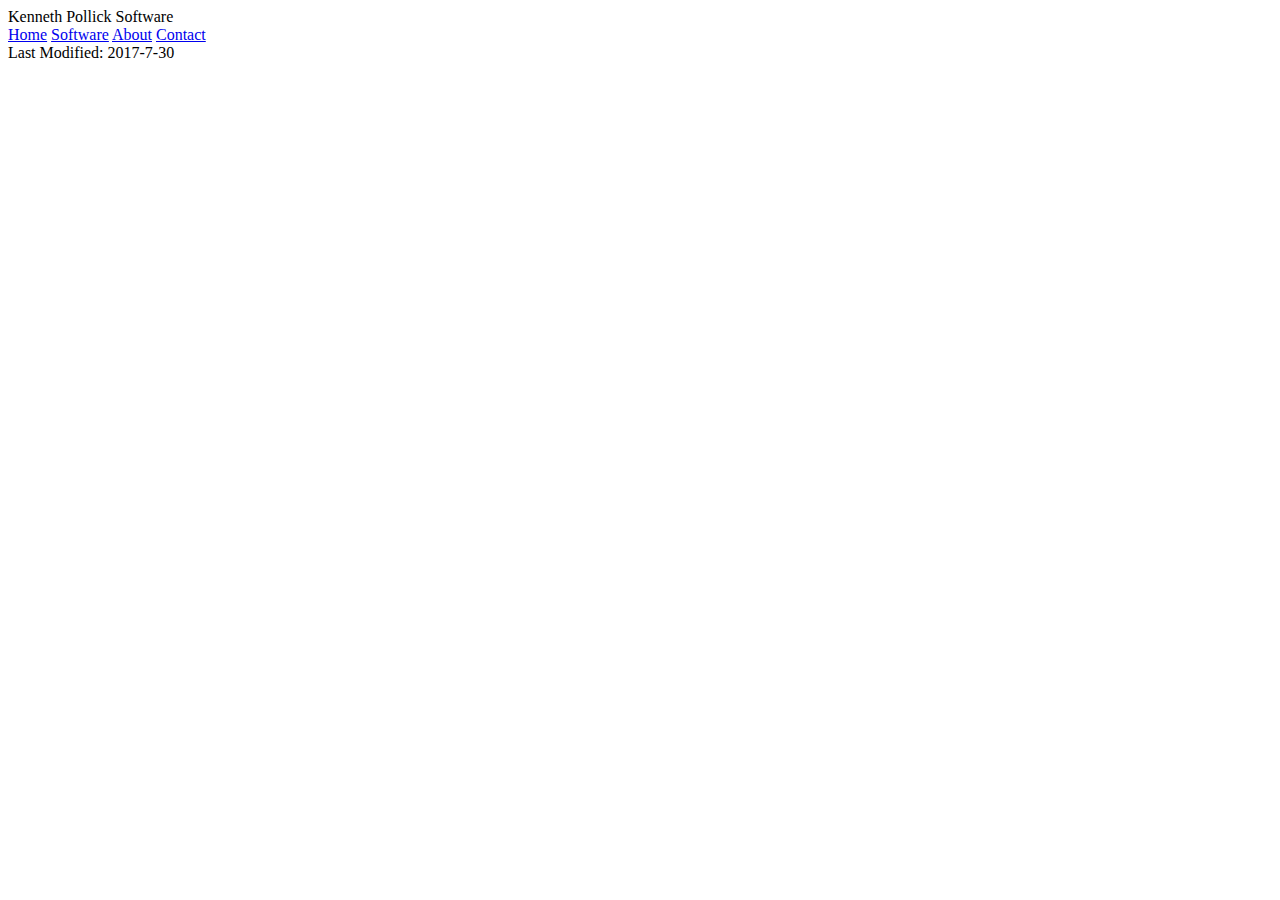
==== about.html @ dcc93823 "pages set up" ====
<!DOCTYPE html>

<!---------------------------------------------
 -AUTHOR:   Kenneth Pollick
 -DATE:     2017-7-30
---------------------------------------------->

<html>
<head>
    <title>Kenneth Pollick Software - About</title>
    <style>
    #body {
        text-align: center;
    }
    </style>
</head>



<body>
<!-- Site Header -->
<div id="header">
    <span id="company-name" class="header">Kenneth Pollick Software</span>
    <br>
    <div id="intrasite-links" class="header">
        <span id="home" class="intrasite-links"><a id="home" class="intrasite-link" href="index.html">Home</a></span>
        <span id="software" class="intrasite-links"><a id="software" class="intrasite-link" href="software.html">Software</a></span>
        <span id="about" class="intrasite-links"><a id="about" class="intrasite-link" href="about.html">About</a></span>
        <span id="contact" class="intrasite-links"><a id="contact" class="intrasite-link" href="contact.html">Contact</a></span>
    </div>
</div>



<!-- Page-specific Body -->
<div id="body">
</div>



<!-- Site Footer -->
<div id="footer">
    <span id="top" class="footer">Last Modified: 2017-7-30</span>
</div>
</body>

</html>
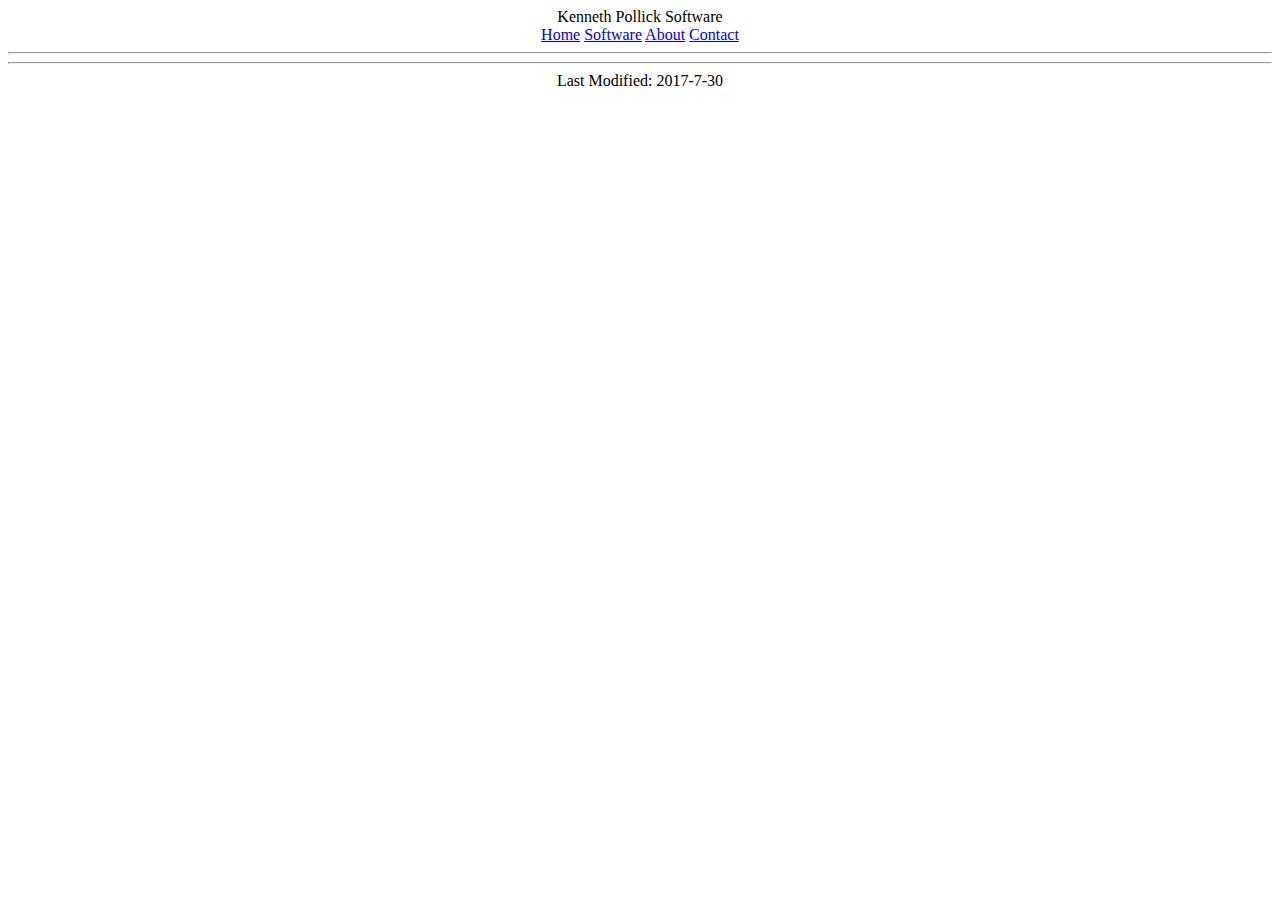
==== commit 184a80e5: "re-did Contact page" ====
--- a/about.html
+++ b/about.html
@@ -9,7 +9,7 @@
 <head>
     <title>Kenneth Pollick Software - About</title>
     <style>
-    #body {
+    body {
         text-align: center;
     }
     </style>
@@ -29,6 +29,7 @@
         <span id="contact" class="intrasite-links"><a id="contact" class="intrasite-link" href="contact.html">Contact</a></span>
     </div>
 </div>
+<hr>
 
 
 
@@ -38,6 +39,7 @@
 
 
 
+<hr>
 <!-- Site Footer -->
 <div id="footer">
     <span id="top" class="footer">Last Modified: 2017-7-30</span>
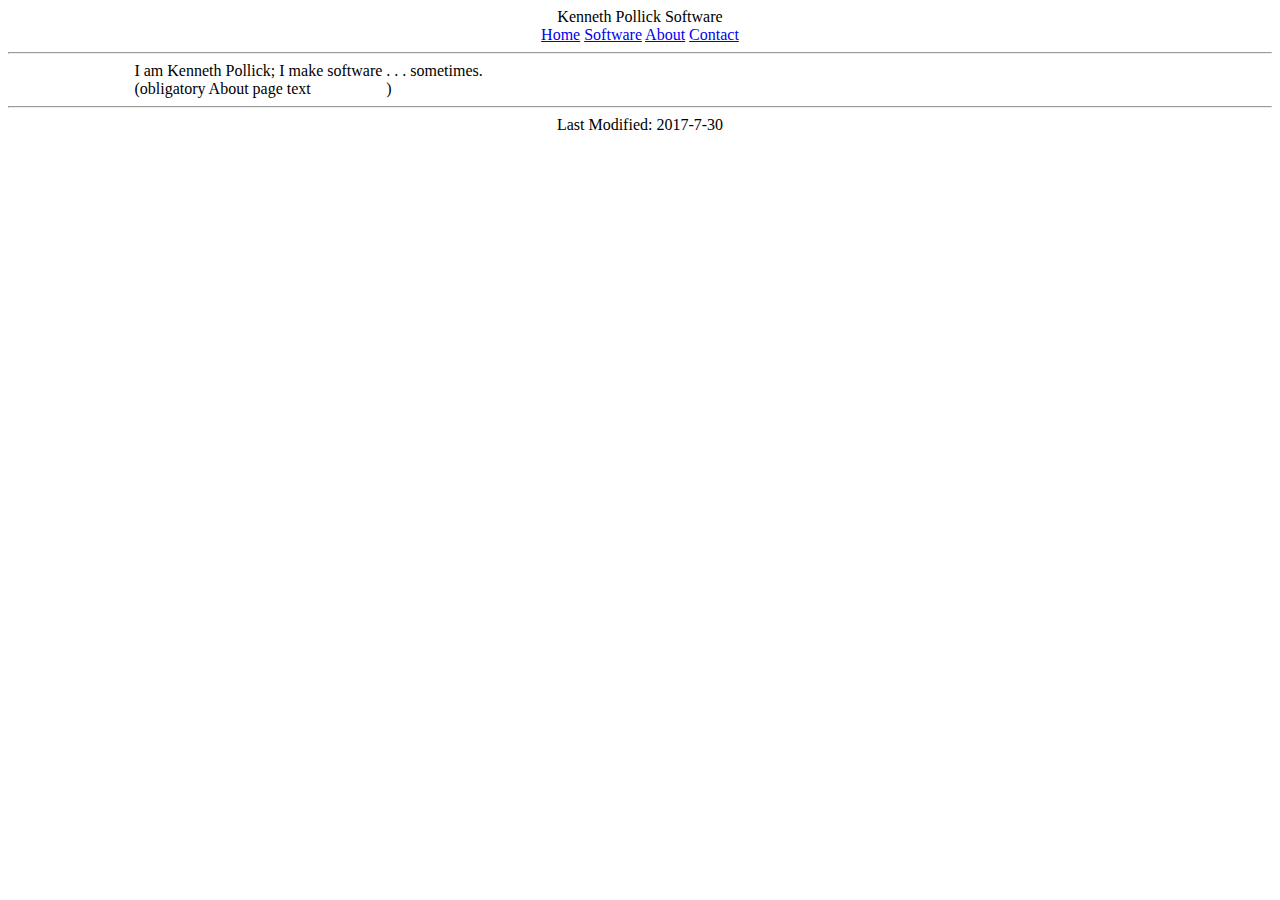
==== commit 5617de81: "updated About page" ====
--- a/about.html
+++ b/about.html
@@ -8,9 +8,11 @@
 <html>
 <head>
     <title>Kenneth Pollick Software - About</title>
+    <link rel="stylesheet" type="text/css" href="style.css">
+
     <style>
-    body {
-        text-align: center;
+    #hidden {
+        color: white;
     }
     </style>
 </head>
@@ -35,6 +37,7 @@
 
 <!-- Page-specific Body -->
 <div id="body">
+I am Kenneth Pollick; I make software . . . sometimes.<br>(obligatory About page text <span id="hidden" class="body">hidden text</span>)
 </div>
 
 
--- a/style.css
+++ b/style.css
@@ -0,0 +1,11 @@
+#header {
+    text-align: center;
+}
+#body {
+    text-align: left;
+    width: 80%;
+    margin: auto;
+}
+#footer {
+    text-align: center;
+}
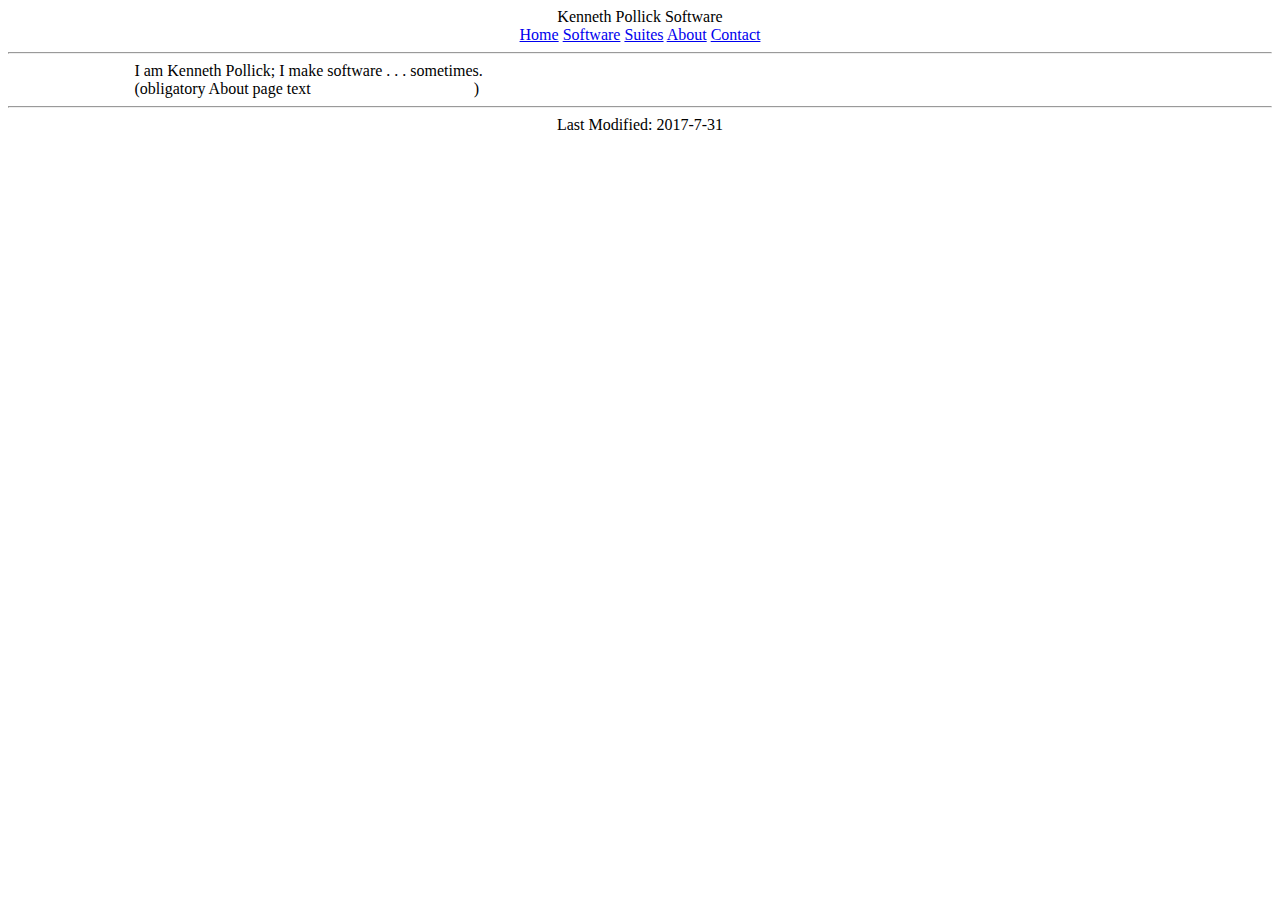
==== commit c9be1096: "added first update" ====
--- a/about.html
+++ b/about.html
@@ -2,7 +2,7 @@
 
 <!---------------------------------------------
  -AUTHOR:   Kenneth Pollick
- -DATE:     2017-7-30
+ -DATE:     2017-7-31
 ---------------------------------------------->
 
 <html>
@@ -27,6 +27,7 @@
     <div id="intrasite-links" class="header">
         <span id="home" class="intrasite-links"><a id="home" class="intrasite-link" href="index.html">Home</a></span>
         <span id="software" class="intrasite-links"><a id="software" class="intrasite-link" href="software.html">Software</a></span>
+        <span id="suites" class="intrasite-links"><a id="suites" class="intrasite-link" href="suites.html">Suites</a></span>
         <span id="about" class="intrasite-links"><a id="about" class="intrasite-link" href="about.html">About</a></span>
         <span id="contact" class="intrasite-links"><a id="contact" class="intrasite-link" href="contact.html">Contact</a></span>
     </div>
@@ -37,7 +38,7 @@
 
 <!-- Page-specific Body -->
 <div id="body">
-I am Kenneth Pollick; I make software . . . sometimes.<br>(obligatory About page text <span id="hidden" class="body">hidden text</span>)
+I am Kenneth Pollick; I make software . . . sometimes.<br>(obligatory About page text <span id="hidden" class="body">1337 h4x0rz' hidden text</span>)
 </div>
 
 
@@ -45,7 +46,7 @@
 <hr>
 <!-- Site Footer -->
 <div id="footer">
-    <span id="top" class="footer">Last Modified: 2017-7-30</span>
+    <span id="top" class="footer">Last Modified: 2017-7-31</span>
 </div>
 </body>
 
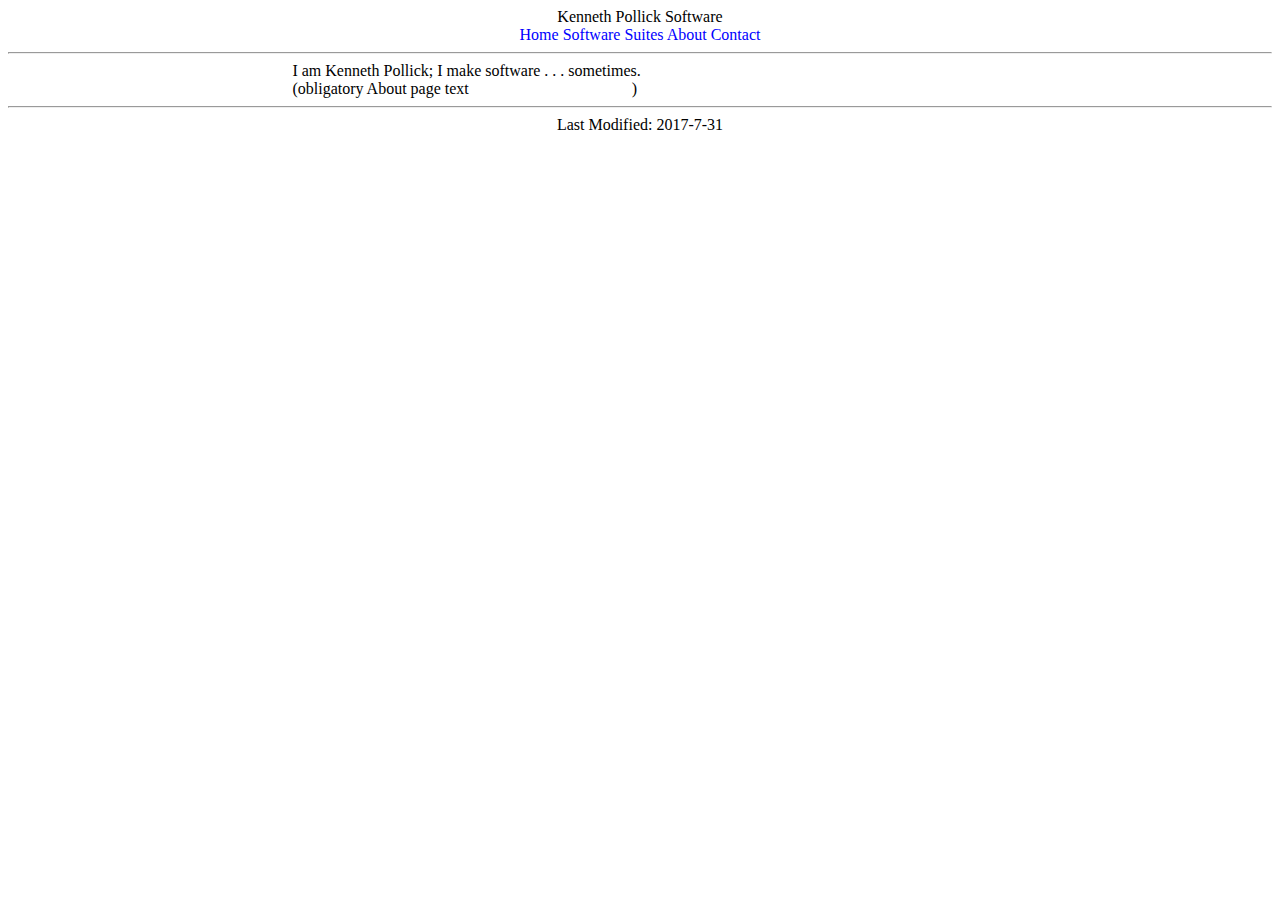
==== commit c1f636c1: "added another new software to the site" ====
--- a/about.html
+++ b/about.html
@@ -22,7 +22,7 @@
 <body>
 <!-- Site Header -->
 <div id="header">
-    <span id="company-name" class="header">Kenneth Pollick Software</span>
+    <span id="org-name" class="header">Kenneth Pollick Software</span>
     <br>
     <div id="intrasite-links" class="header">
         <span id="home" class="intrasite-links"><a id="home" class="intrasite-link" href="index.html">Home</a></span>
--- a/style.css
+++ b/style.css
@@ -3,9 +3,14 @@
 }
 #body {
     text-align: left;
-    width: 80%;
+    width: 55%;
     margin: auto;
 }
 #footer {
     text-align: center;
 }
+
+a {
+    color: blue;
+    text-decoration: none;
+}
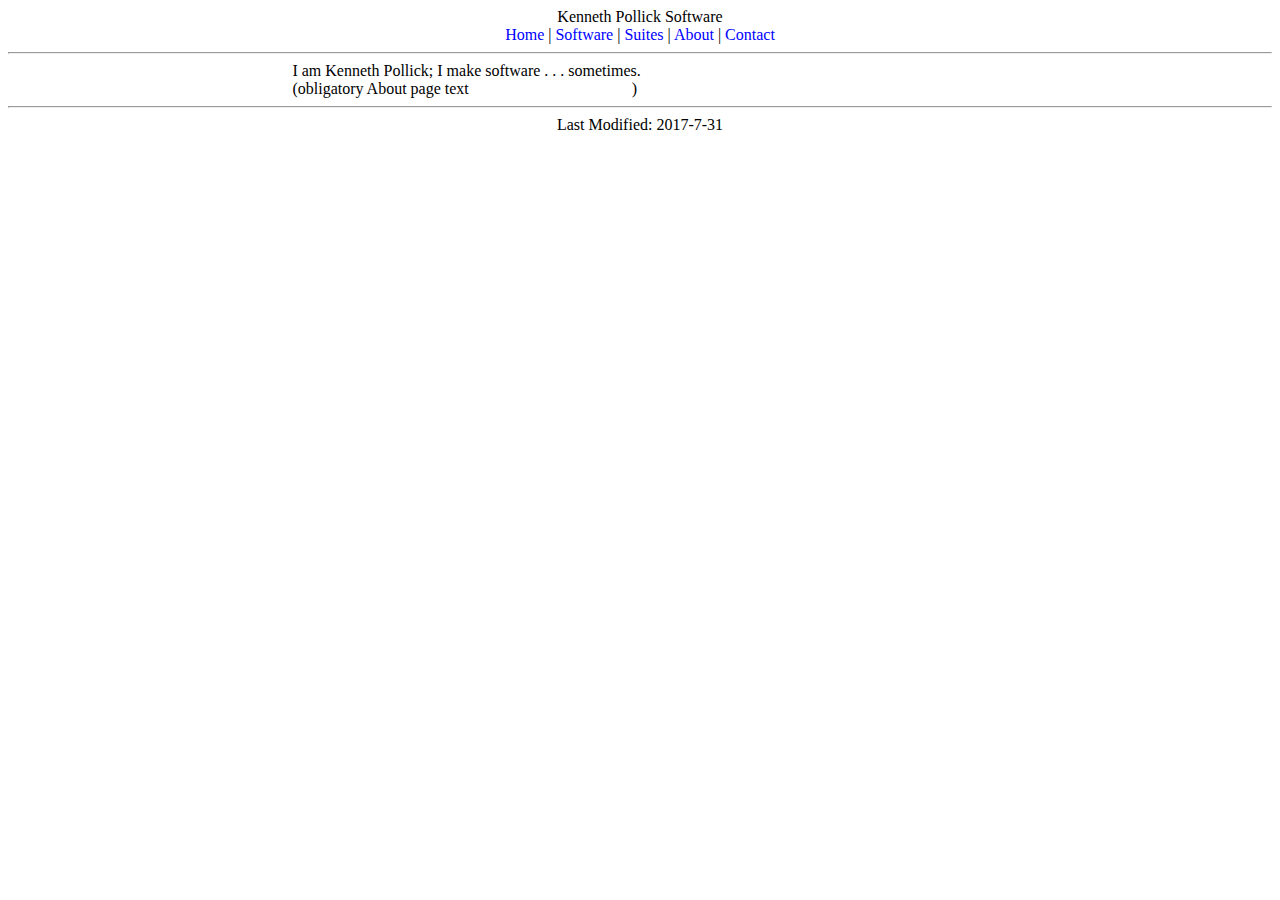
==== commit 69782e72: "added dividers between intrasite links" ====
--- a/about.html
+++ b/about.html
@@ -26,9 +26,13 @@
     <br>
     <div id="intrasite-links" class="header">
         <span id="home" class="intrasite-links"><a id="home" class="intrasite-link" href="index.html">Home</a></span>
+        <span>&vert;</span>
         <span id="software" class="intrasite-links"><a id="software" class="intrasite-link" href="software.html">Software</a></span>
+        <span>&vert;</span>
         <span id="suites" class="intrasite-links"><a id="suites" class="intrasite-link" href="suites.html">Suites</a></span>
+        <span>&vert;</span>
         <span id="about" class="intrasite-links"><a id="about" class="intrasite-link" href="about.html">About</a></span>
+        <span>&vert;</span>
         <span id="contact" class="intrasite-links"><a id="contact" class="intrasite-link" href="contact.html">Contact</a></span>
     </div>
 </div>
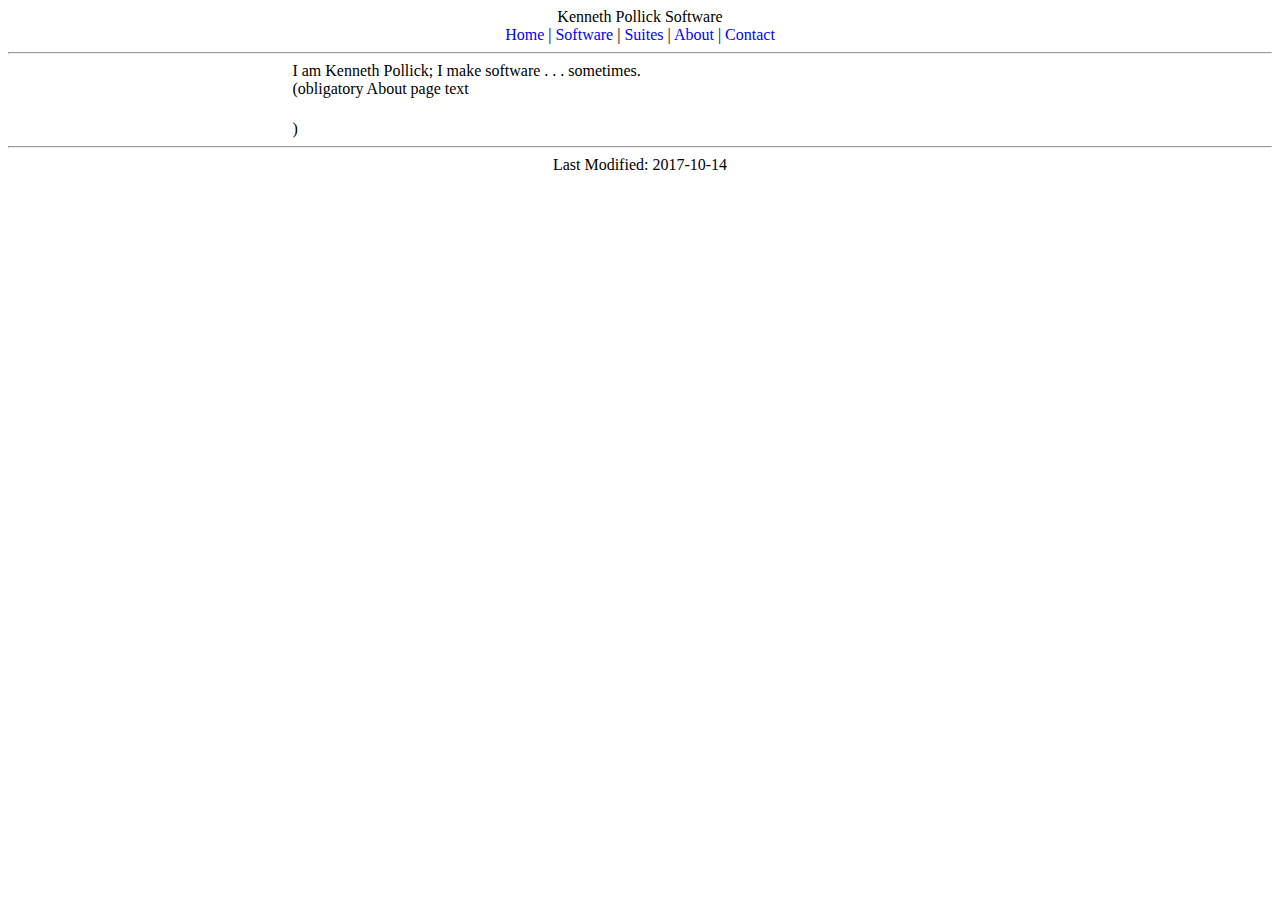
==== commit 7bc10f7b: "Is hit Aprill?" ====
--- a/about.html
+++ b/about.html
@@ -2,7 +2,7 @@
 
 <!---------------------------------------------
  -AUTHOR:   Kenneth Pollick
- -DATE:     2017-7-31
+ -DATE:     2017-10-14
 ---------------------------------------------->
 
 <html>
@@ -42,7 +42,7 @@
 
 <!-- Page-specific Body -->
 <div id="body">
-I am Kenneth Pollick; I make software . . . sometimes.<br>(obligatory About page text <span id="hidden" class="body">1337 h4x0rz' hidden text</span>)
+I am Kenneth Pollick; I make software . . . sometimes.<br>(obligatory About page text <span id="hidden" class="body">1337 h4x0rz' hidden text<marquee>SUPER HIDDEN marquee TeXt</marquee></span>)
 </div>
 
 
@@ -50,7 +50,7 @@
 <hr>
 <!-- Site Footer -->
 <div id="footer">
-    <span id="top" class="footer">Last Modified: 2017-7-31</span>
+    <span id="top" class="footer">Last Modified: 2017-10-14</span>
 </div>
 </body>
 
